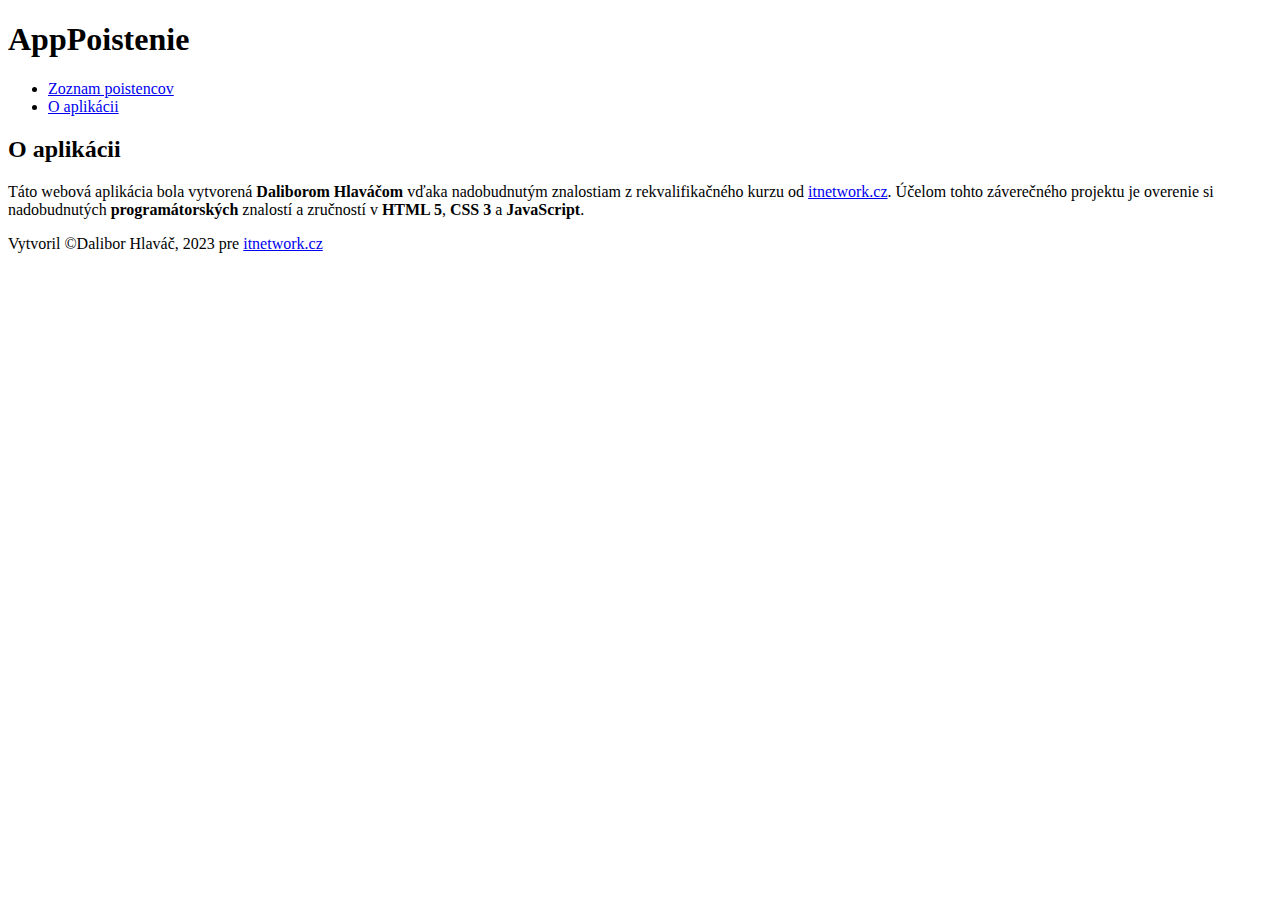
==== oApp.html @ fd6d659c "Add files via upload" ====
<!DOCTYPE html>
<html lang="sk">
<head>
    <meta charset="UTF-8">
    <meta http-equiv="X-UA-Compatible" content="IE=edge">
    <meta name="description" content="Záverečný projekt/ Poistovacia aplikácia Dalibora Hlaváča" />
    <meta name="keywords" content="Záverečný projekt, programátor, Dalibor Hlaváč" />
    <meta name="author" content="Dalibor Hlaváč" />
    <link href="CSS/style.css" rel="stylesheet" type="text/css" />
    <title>O aplikácii</title>
</head>
<body>
    <header>
        <div id="logo">
            <h1>App<span>Poistenie</span></h1>
        </div>
        <nav>
            <ul>
                <li><a href="index.html">Zoznam poistencov</a></li>
                <li class="aktivne"><a href="oApp.html">O aplikácii</a></li>
            </ul>
        </nav>
    </header>
        <h2>O aplikácii</h2>

        <p>
            Táto webová aplikácia bola vytvorená <strong>Dalibor</strong><b>om</b> <strong>Hlaváč</strong><b>om</b> vďaka 
            nadobudnutým znalostiam z rekvalifikačného
            kurzu od <a href="http;//itnetwork.cz">itnetwork.cz</a>. Účelom tohto záverečného 
            projektu je overenie si nadobudnutých <strong>programátor</strong><b>ských</b> znalostí 
            a zručností v <strong>HTML 5</strong>, <strong>CSS 3</strong> a <strong>JavaScript</strong>. 
        </p>

    <footer>
        Vytvoril &copy;Dalibor Hlaváč, 2023 pre <a href="http://itnetwork.cz">itnetwork.cz</a>
    </footer>
</body>
</html>
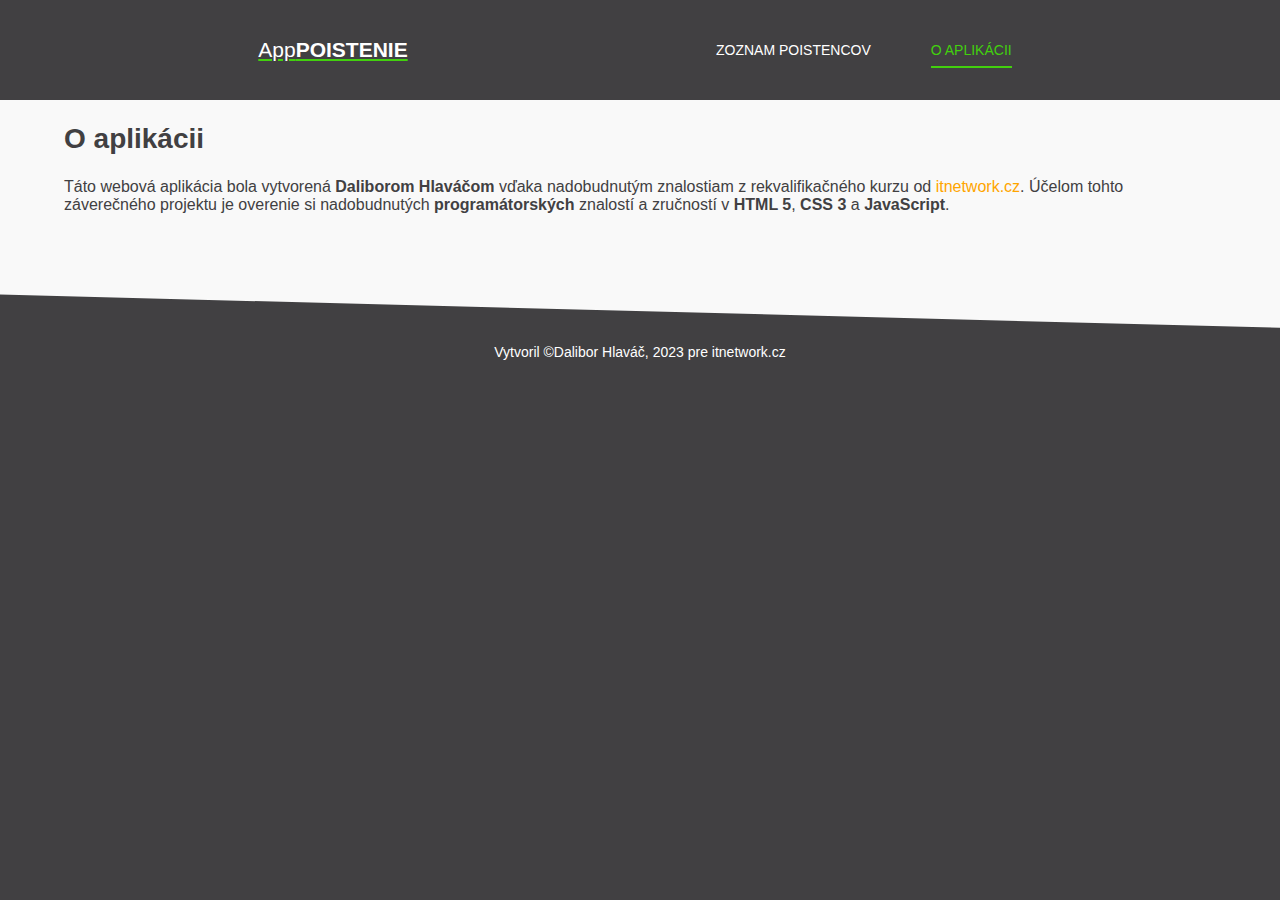
==== commit dee17f20: "oApp.html" ====
--- a/oApp.html
+++ b/oApp.html
@@ -6,7 +6,7 @@
     <meta name="description" content="Záverečný projekt/ Poistovacia aplikácia Dalibora Hlaváča" />
     <meta name="keywords" content="Záverečný projekt, programátor, Dalibor Hlaváč" />
     <meta name="author" content="Dalibor Hlaváč" />
-    <link href="CSS/style.css" rel="stylesheet" type="text/css" />
+    <link href="style.css" rel="stylesheet" type="text/css" />
     <title>O aplikácii</title>
 </head>
 <body>
@@ -35,4 +35,4 @@
         Vytvoril &copy;Dalibor Hlaváč, 2023 pre <a href="http://itnetwork.cz">itnetwork.cz</a>
     </footer>
 </body>
-</html>+</html>
--- a/style.css
+++ b/style.css
@@ -0,0 +1,155 @@
+html {
+    background: #414042;
+}
+body {
+    font-family: 'Franklin Gothic Medium', 'Arial Narrow', Arial, sans-serif;
+    font-size: 14px;
+    color: #414042;
+    background: #F9F9F9;
+    box-sizing: border-box;
+    margin: 0;
+    min-width: 960px;
+    padding: 100px 0 0 0;
+}
+body > header {
+    height: 100px;
+    width: 100%;
+    background: #414042;
+    color: white;
+    display: flex;
+    justify-content: space-evenly;
+    position: fixed;
+    z-index: 1;
+    top: 0;
+}
+#logo {
+    height: 40px;
+    margin: auto 0 auto 20px;
+    display: flex;
+    flex-direction: column;
+    justify-content: center;
+
+    background-size: 40px 40px;
+}
+#logo h1 {
+    font-weight: normal;
+    font-size: 1.5em;
+    line-height: 1.2em;
+    color: white;
+    text-decoration: underline;
+    text-decoration-color: #42d00e;
+}
+#logo h1 span {
+    font-weight: bold;
+    text-transform: uppercase;
+}
+nav ul {
+    margin: 0;
+    list-style-type: none;
+    display: flex;
+    align-items: center;
+    height: 100%;
+}
+nav ul li {
+    padding: 0 25px;
+    margin: 0 5px;
+    font-size: 1em;
+    line-height: 4.3em;
+}
+nav ul a {
+    color: white;
+    padding: 8px 0;
+    text-decoration: none;
+    text-transform: uppercase;
+}
+nav ul a:hover, .aktivne a {
+    border-bottom: 2px solid #42d00e;
+}
+nav ul .aktivne a {
+    color: #42d00e;
+}
+article h1 {
+    margin: 0;
+    font-size: 2.3em;
+    font-weight: bold;
+    text-transform: uppercase;
+    width: max-content;
+}
+h2 {
+    margin-left: 5%;
+    font-size: 2em;
+}
+
+footer {
+    margin-top: 5rem;
+    box-sizing: border-box;
+    text-align: center;
+    height: 100px;
+    color: white;
+    background: #414042;
+    padding: 50px 0 0 0;
+    clip-path: polygon(0% 105%, 100% 100%, 300% 100%, 0% 0%);
+}
+footer a {
+    color: white;
+    text-decoration: none;
+}
+.cistic {
+    clear: both;
+}
+p a {
+    color: orange;
+    text-decoration: none;
+}
+p {
+    margin-left: 5%;
+    margin-right: 5%;
+    font-size: medium;
+}
+#meno, #priezvisko, #vek, #telefon {
+    margin-left: 5%;
+    margin-bottom: 10px;
+    padding: 5px 10px;
+    border-radius: 10px;
+    max-width: auto;
+    font-size: large;
+}
+#meno:hover, #priezvisko:hover, #vek:hover, #telefon:hover {
+    background-color: #c6fec4;
+}
+#potvrd {
+    padding: 10px;
+    margin-left: 4%;
+    text-transform: uppercase;
+    background-color: #414042;
+    color: #42d00e;
+    border-radius: 25px;
+    border: 0;
+    font-weight: bold;
+}
+#potvrd:hover {
+    background-color: #42d00e;
+    color: #414042;
+}
+.dotaznikFlex {
+    display: flex;
+    flex-direction: row;
+    align-items: center;
+}
+table {
+    margin-left: 5%;
+    border-spacing:0;
+    border: 1px solid black;
+    text-align: center;
+    width: 90%;
+}
+table td {
+    border: 1px solid black;
+    font-size: larger;
+}
+thead th {
+    border: 1px solid black;
+    font-size: larger;
+    background-color: #414042;
+    color: #42d00e;
+}